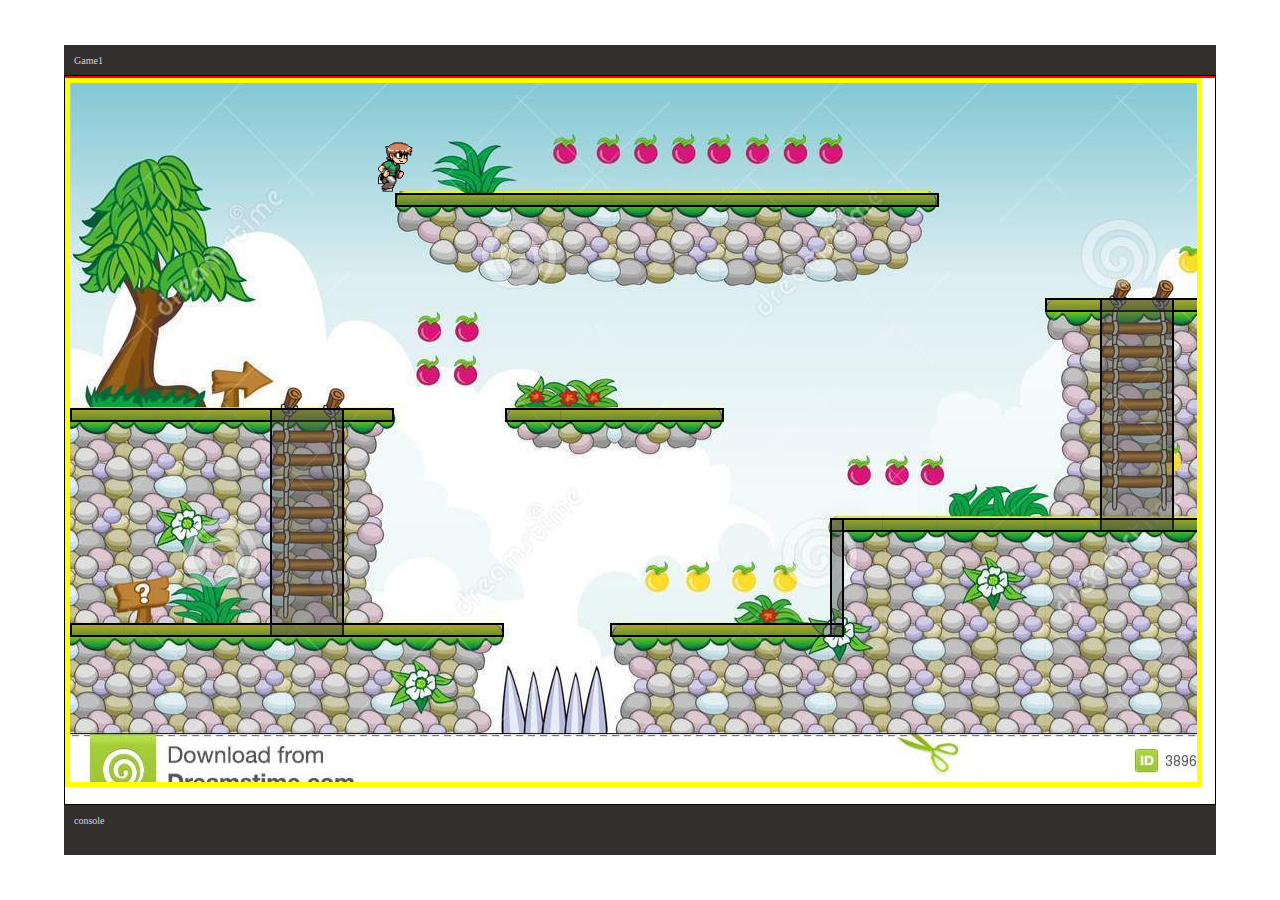
==== index.html @ 426c6ad6 "base" ====
<!DOCTYPE html>
<html lang="en">
<head>
    <meta charset="UTF-8">
    <meta name="viewport" content="width=device-width, initial-scale=1.0">
    <meta http-equiv="X-UA-Compatible" content="ie=edge">
    <title>Game Engine</title>
    <link rel="stylesheet" href="/css/engine.css">
</head>
<body>
    
    <header>
        Game1
    </header>

    <main id="screen">

        <div id="background">
            
        </div>
        
        <div id="scene">            
            <div id="map">
            </div>
        </div>
        <div id="sprite1" className="sprite" />
        

    </main>

    <footer id="monitor">
        console
    </footer>

    <script src="/js/engine.js" type="module"></script>
</body>
</html>
---- css/engine.css ----
html {
  font-size: 62.5%;
}

body {
  padding: 0;
  margin: 5vh 5vw;
  width: 90vw;
  height: 90vh;
  overflow: hidden;
  font-size: 1rem;
  display: flex;
  flex-direction: column;
}

body > header {
  grid-area: header;
  height: 1rem;
  background-color: #332f2f;
  color: rgba(255, 255, 255, 0.8);
  padding: 1rem;
}

body > main {
  flex: 1;
  grid-area: screen;
  padding: 0;
  margin: 0;
  border: solid 1px black;
  overflow: hidden;

  position: relative;
}

body > footer {
  grid-area: console;
  height: 3rem;
  background-color: #332f2f;
  color: rgba(255, 255, 255, 0.8);
  padding: 1rem;
}


#layer0 {
  z-index: 0;
  position: absolute;
  width: 100%;
  height: 100%;
  position: absolute;
  width: 100%;
  height: 100%;
  overflow: hidden;
}

#background {
  border: solid 1px red;
}

#scene {
  z-index: 1;
  position: absolute;
  width: 98%;
  height: 96%;
  z-index: 0;
  /* 
  background-image: url('../img/map0.png');
  */
  background-image: url("../img/map5.jpeg");
  background-repeat: no-repeat;
  overflow: hidden;
  border: solid 5px yellow;
}

#map {
  z-index: 3;
  background: transparent;
  width: 100%;
  height: 100%;
  position: relative;
}

#sprite1 {
  position: absolute;
  top: 25rem;
  left: 50%;
  height: 60px;
  width: 50px;
  background: url("../img/sprite4.png");
  background-size: 400px;
}


.block {
    position: absolute;
    border: solid 2px black;
    background-color: rgba(75, 75, 75, 0.445);
}
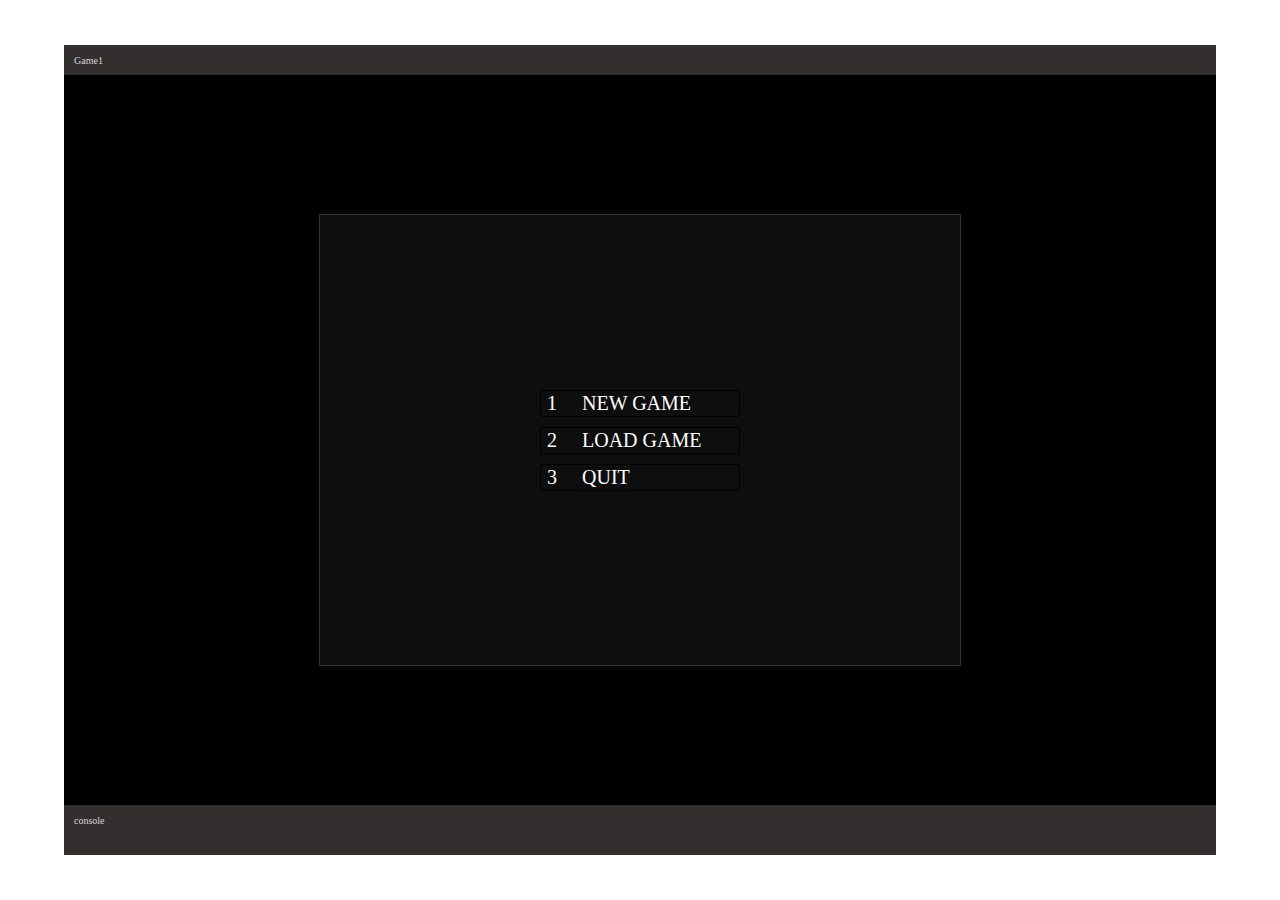
==== commit 367a200d: "menu" ====
--- a/index.html
+++ b/index.html
@@ -1,37 +1,79 @@
 <!DOCTYPE html>
 <html lang="en">
+
 <head>
     <meta charset="UTF-8">
     <meta name="viewport" content="width=device-width, initial-scale=1.0">
     <meta http-equiv="X-UA-Compatible" content="ie=edge">
     <title>Game Engine</title>
-    <link rel="stylesheet" href="/css/engine.css">
+
+    <link href="http://fonts.cdnfonts.com/css/arcade-classic" rel="stylesheet">
+    <link rel="stylesheet" href="./index.css">
+    <link rel="stylesheet" href="./css/engine.css">
+    <link rel="stylesheet" href="./css/menu.css">
+    <link rel="stylesheet" href="./css/starfield.css">
 </head>
+
 <body>
     
     <header>
         Game1
+        <audioo src="./sound/002-MainMenu.mp3" autoplay loop/>
     </header>
+    
+    <main id="screen">
+        
+        
+    </main>
+    
+    <footer id="monitor">
+        console
+    </footer>
+    
+    <template id="menu_template">
+        <menu>
+            <div class="overlay">
+                <div id="space">
+                    <div class="stars"></div>
+                    <div class="stars"></div>
+                    <div class="stars"></div>
+                    <div class="stars"></div>
+                    <div class="stars"></div>
+                  </div>
+            </div>
+            <main>
+                <button id="NEW_GAME"  class="button">1&nbsp;&nbsp;&nbsp;&nbsp;&nbsp;NEW GAME</button>
+                <button id="LOAD_GAME" class="button">2&nbsp;&nbsp;&nbsp;&nbsp;&nbsp;LOAD GAME</button>
+                <button id="QUIT"      class="button">3&nbsp;&nbsp;&nbsp;&nbsp;&nbsp;QUIT     </button>
+            </main>
+        </menu>
+    </template>
 
-    <main id="screen">
+    <template id="menu-load_template">
+        <menu>
+            <div class="overlay"></div>
+            <main>
+                <button class="button">1&nbsp;&nbsp;&nbsp;&nbsp;&nbsp;SAVE 1</button>
+                <button class="button">2&nbsp;&nbsp;&nbsp;&nbsp;&nbsp;SAVE 2</button>
+                <button class="button">3&nbsp;&nbsp;&nbsp;&nbsp;&nbsp;SAVE 3</button>
+                <br></br>
+                <button id="BACK" class="button">BACK</button>
+            </main>
+        </menu>
+    </template>
 
+    <template id="game_template">
         <div id="background">
-            
         </div>
-        
-        <div id="scene">            
+        <div id="scene">
             <div id="map">
             </div>
         </div>
         <div id="sprite1" className="sprite" />
-        
+    </template>
 
-    </main>
+    <script src="./js/engine.js" type="module"></script>
+    <script src="./index.js" type="module"></script>
+</body>
 
-    <footer id="monitor">
-        console
-    </footer>
-
-    <script src="/js/engine.js" type="module"></script>
-</body>
 </html>--- a/index.css
+++ b/index.css
@@ -0,0 +1,40 @@
+html {
+    font-size: 62.5%;
+  }
+  
+  body {
+    padding: 0;
+    margin: 5vh 5vw;
+    width: 90vw;
+    height: 90vh;
+    overflow: hidden;
+    font-size: 1rem;
+    display: flex;
+    flex-direction: column;
+  }
+  
+  body > header {
+    grid-area: header;
+    height: 1rem;
+    background-color: #332f2f;
+    color: rgba(255, 255, 255, 0.8);
+    padding: 1rem;
+  }
+  
+  body > main {
+    flex: 1;
+    grid-area: screen;
+    padding: 0;
+    margin: 0;
+    border: solid 1px black;
+    overflow: hidden;
+    position: relative;
+  }
+  
+  body > footer {
+    grid-area: console;
+    height: 3rem;
+    background-color: #332f2f;
+    color: rgba(255, 255, 255, 0.8);
+    padding: 1rem;
+  }--- a/css/engine.css
+++ b/css/engine.css
@@ -1,46 +1,3 @@
-html {
-  font-size: 62.5%;
-}
-
-body {
-  padding: 0;
-  margin: 5vh 5vw;
-  width: 90vw;
-  height: 90vh;
-  overflow: hidden;
-  font-size: 1rem;
-  display: flex;
-  flex-direction: column;
-}
-
-body > header {
-  grid-area: header;
-  height: 1rem;
-  background-color: #332f2f;
-  color: rgba(255, 255, 255, 0.8);
-  padding: 1rem;
-}
-
-body > main {
-  flex: 1;
-  grid-area: screen;
-  padding: 0;
-  margin: 0;
-  border: solid 1px black;
-  overflow: hidden;
-
-  position: relative;
-}
-
-body > footer {
-  grid-area: console;
-  height: 3rem;
-  background-color: #332f2f;
-  color: rgba(255, 255, 255, 0.8);
-  padding: 1rem;
-}
-
-
 #layer0 {
   z-index: 0;
   position: absolute;
@@ -64,8 +21,8 @@
   z-index: 0;
   /* 
   background-image: url('../img/map0.png');
+  background-image: url("../img/map5.jpeg");
   */
-  background-image: url("../img/map5.jpeg");
   background-repeat: no-repeat;
   overflow: hidden;
   border: solid 5px yellow;
--- a/css/menu.css
+++ b/css/menu.css
@@ -0,0 +1,58 @@
+menu {
+    position: absolute;
+    z-index: 1000;
+    width: 100%;
+    height: 100%;
+    padding: 0;
+    margin: 0;
+    display: flex;
+    justify-content: center;
+    align-items: center;
+}
+
+menu>.overlay {
+    position: absolute;
+    z-index: 1000;
+    width: 100vw;
+    height: 100vh;
+    padding: 0;
+    margin: 0;
+    background-color: rgba(0, 0, 0, 1);
+}
+
+#menu_video {
+    position: fixed;
+    min-width: 100%;
+    min-height: 100%;
+    border: soldi 5px white;
+}
+
+menu>main {
+    z-index: 1000;
+    display: flex;
+    flex-direction: column;
+    justify-content: center;
+    align-items: center;
+    width: 50vw;
+    height: 50vh;
+    border: solid 1px #333;
+    background-color: rgba(51, 51, 51, 0.267);
+}
+
+.button {
+    appearance: none;
+    width: 20rem;
+    border: solid 1px #000;
+    background-color: transparent;
+    color: #FFF;
+    font-family: "ArcadeClassic";
+    font-size: 2rem;
+    margin: .5rem;
+    text-align: left;
+    border-radius: 3px;
+}
+
+.button:hover {
+    cursor: pointer;
+    border: solid 1px #FFF;
+}
--- a/css/starfield.css
+++ b/css/starfield.css
@@ -0,0 +1,62 @@
+
+#space, .stars {
+    overflow: hidden;
+    position: absolute;
+    top: 0;
+    bottom: 0;
+    left: 0;
+    right: 0;
+  }
+  
+  .stars {
+    background-image: 
+      radial-gradient(2px 2px at 20px 30px, #eee, rgba(0,0,0,0)),
+      radial-gradient(2px 2px at 40px 70px, #fff, rgba(0,0,0,0)),
+      radial-gradient(2px 2px at 50px 160px, #ddd, rgba(0,0,0,0)),
+      radial-gradient(2px 2px at 90px 40px, #fff, rgba(0,0,0,0)),
+      radial-gradient(2px 2px at 130px 80px, #fff, rgba(0,0,0,0)),
+      radial-gradient(2px 2px at 160px 120px, #ddd, rgba(0,0,0,0));
+    background-repeat: repeat;
+    background-size: 200px 200px;
+    animation: zoom 5s infinite;
+    opacity: 0;
+  }
+  
+  .stars:nth-child(1) {
+    background-position: 50% 50%;
+    animation-delay: 0s;
+  }
+  .stars:nth-child(2) {
+    background-position: 20% 60%;
+    animation-delay: 1s;
+  }
+  .stars:nth-child(3) {
+    background-position: -20% -30%;
+    animation-delay: 2s;
+  }
+  .stars:nth-child(4) {
+    background-position: 40% -80%;
+    animation-delay: 3s;
+  }
+  .stars:nth-child(5) {
+    background-position: -20% 30%;
+    animation-delay: 4s;
+  }
+  
+  @keyframes zoom {
+    0% {
+      opacity: 0;
+      transform: scale(0.5);
+      animation-timing-function: ease-in;
+    } 
+    85% {
+      opacity: 1;
+      transform: scale(2.8);
+      animation-timing-function: linear;
+    }
+    100% {
+      opacity: 0;
+      transform: scale(3.5);
+    }
+  }
+  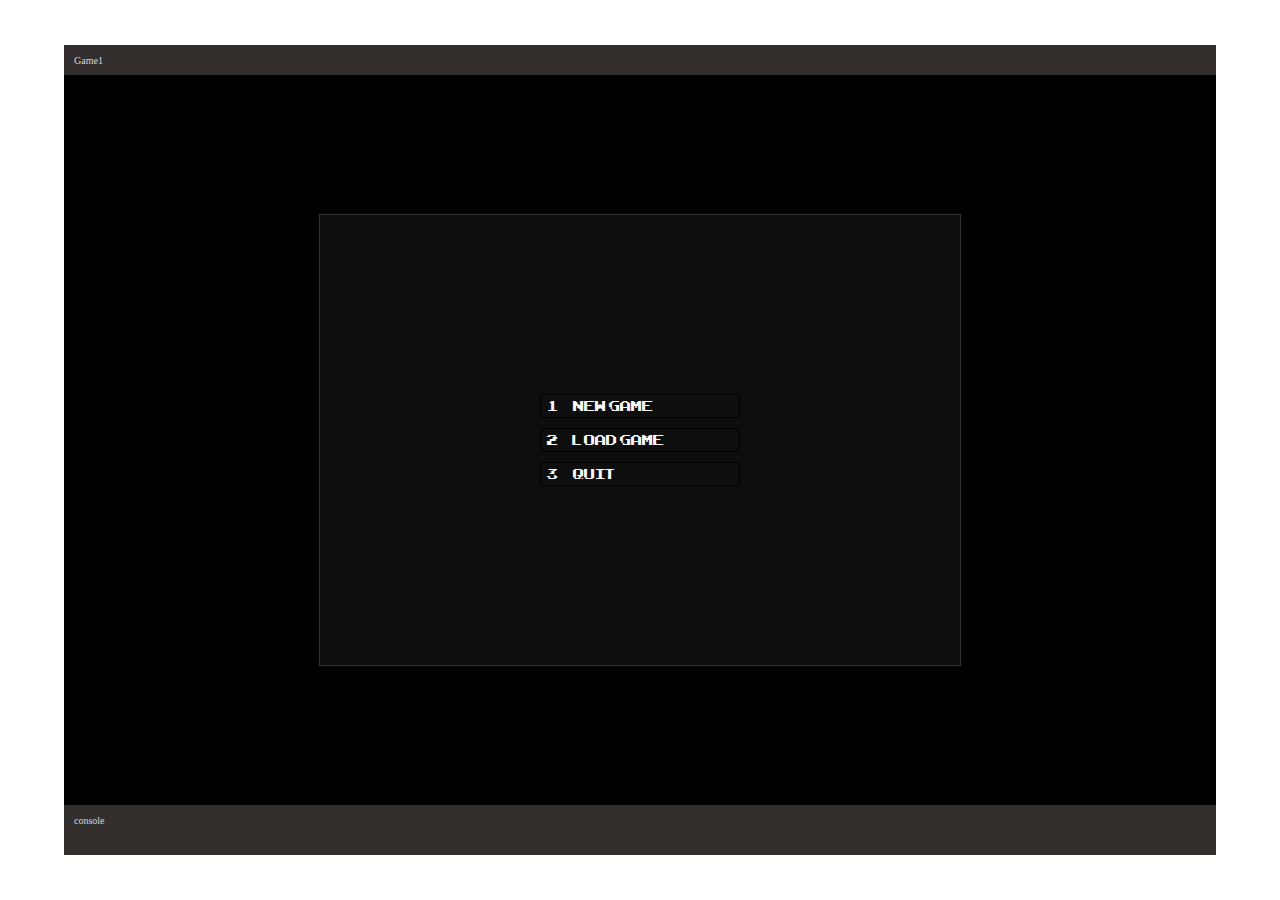
==== commit e384126c: "font" ====
--- a/index.html
+++ b/index.html
@@ -7,7 +7,6 @@
     <meta http-equiv="X-UA-Compatible" content="ie=edge">
     <title>Game Engine</title>
 
-    <link href="http://fonts.cdnfonts.com/css/arcade-classic" rel="stylesheet">
     <link rel="stylesheet" href="./index.css">
     <link rel="stylesheet" href="./css/engine.css">
     <link rel="stylesheet" href="./css/menu.css">
@@ -18,7 +17,7 @@
     
     <header>
         Game1
-        <audioo src="./sound/002-MainMenu.mp3" autoplay loop/>
+        <audio src="./sound/002-MainMenu.mp3" autoplay loop/>
     </header>
     
     <main id="screen">
--- a/index.css
+++ b/index.css
@@ -1,3 +1,9 @@
+@font-face {
+  font-family: "ArcadeClassic";
+  src: url("./fonts/ARCADECLASSIC.TTF");
+}
+
+
 html {
     font-size: 62.5%;
   }
--- a/css/menu.css
+++ b/css/menu.css
@@ -18,13 +18,6 @@
     padding: 0;
     margin: 0;
     background-color: rgba(0, 0, 0, 1);
-}
-
-#menu_video {
-    position: fixed;
-    min-width: 100%;
-    min-height: 100%;
-    border: soldi 5px white;
 }
 
 menu>main {
